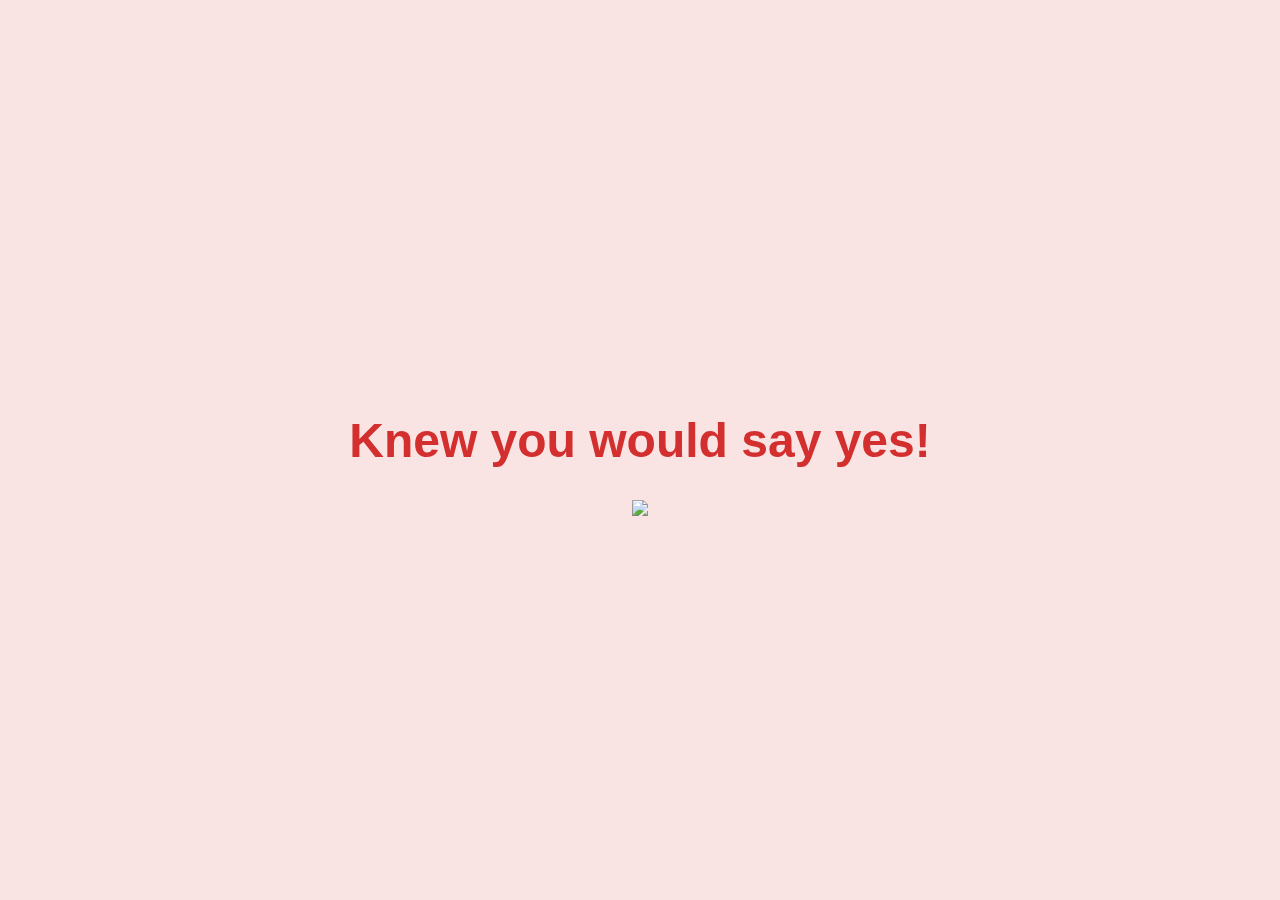
==== yes_page.html @ 0fa07141 "Update yes_page.html" ====
<!DOCTYPE html>
<html lang="en">
<head>
    <meta charset="UTF-8">
    <meta name="viewport" content="width=device-width, initial-scale=1.0">
    <title>Knew you would say yes!</title>
    <link rel="stylesheet" href="./yes_style.css">
</head>
<body>
    <div class="container">
        <h1 class="header_text">Knew you would say yes!</h1>
        <div class="gif_container">
            <img src="https://media4.giphy.com/media/v1.Y2lkPTc5MGI3NjExMmo3c3l5ODh3ZGN6NHhhaDE2Mjg1ZjkwOXczdDFxbWM3dTBtaW9zaiZlcD12MV9pbnRlcm5hbF9naWZfYnlfaWQmY3Q9cw/9XY4f3FgFTT4QlaYqa/giphy.gif">
        </div>
    </div>

    <!-- Flowers for animation -->
    <div class="flowers">
        <span class="flower">🌸</span>
        <span class="flower">🌺</span>
        <span class="flower">🌷</span>
        <span class="flower">🌻</span>
        <span class="flower">💐</span>
        <span class="flower">🌹</span>
        <span class="flower">🌼</span>
    </div>
</body>
</html>
---- yes_style.css ----
body {
    display: flex;
    justify-content: center;
    align-items: center;
    height: 100vh;
    margin: 0;
    background-color: #f9e3e3;
    font-family: 'Arial', sans-serif;
    overflow: hidden;
}

.container {
    text-align: center;
    position: relative;
    z-index: 1;
}

.header_text {
    font-size: 3em;
    color: #d32f2f;
}

.gif_container img {
    width: 100%; 
    max-width: 500px; 
    height: auto; 
}

/* Flowers animation */
.flowers {
    position: fixed;
    top: 0;
    left: 0;
    width: 100%;
    height: 100%;
    pointer-events: none;
    z-index: 0;
}

.flower {
    position: absolute;
    top: -10%;
    font-size: 2em;
    opacity: 0.8;
    animation: fall linear infinite;
}

@keyframes fall {
    0% {
        transform: translateY(-10vh) rotate(0deg);
        opacity: 1;
    }
    100% {
        transform: translateY(100vh) rotate(360deg);
        opacity: 0;
    }
}

/* Randomize positions and animation duration */
.flower:nth-child(1) { left: 5%; animation-duration: 4s; animation-delay: 0s; }
.flower:nth-child(2) { left: 15%; animation-duration: 5s; animation-delay: 1s; }
.flower:nth-child(3) { left: 30%; animation-duration: 6s; animation-delay: 2s; }
.flower:nth-child(4) { left: 50%; animation-duration: 5.5s; animation-delay: 1.5s; }
.flower:nth-child(5) { left: 70%; animation-duration: 4.5s; animation-delay: 0.5s; }
.flower:nth-child(6) { left: 85%; animation-duration: 6.5s; animation-delay: 2.5s; }
.flower:nth-child(7) { left: 95%; animation-duration: 5s; animation-delay: 3s; }
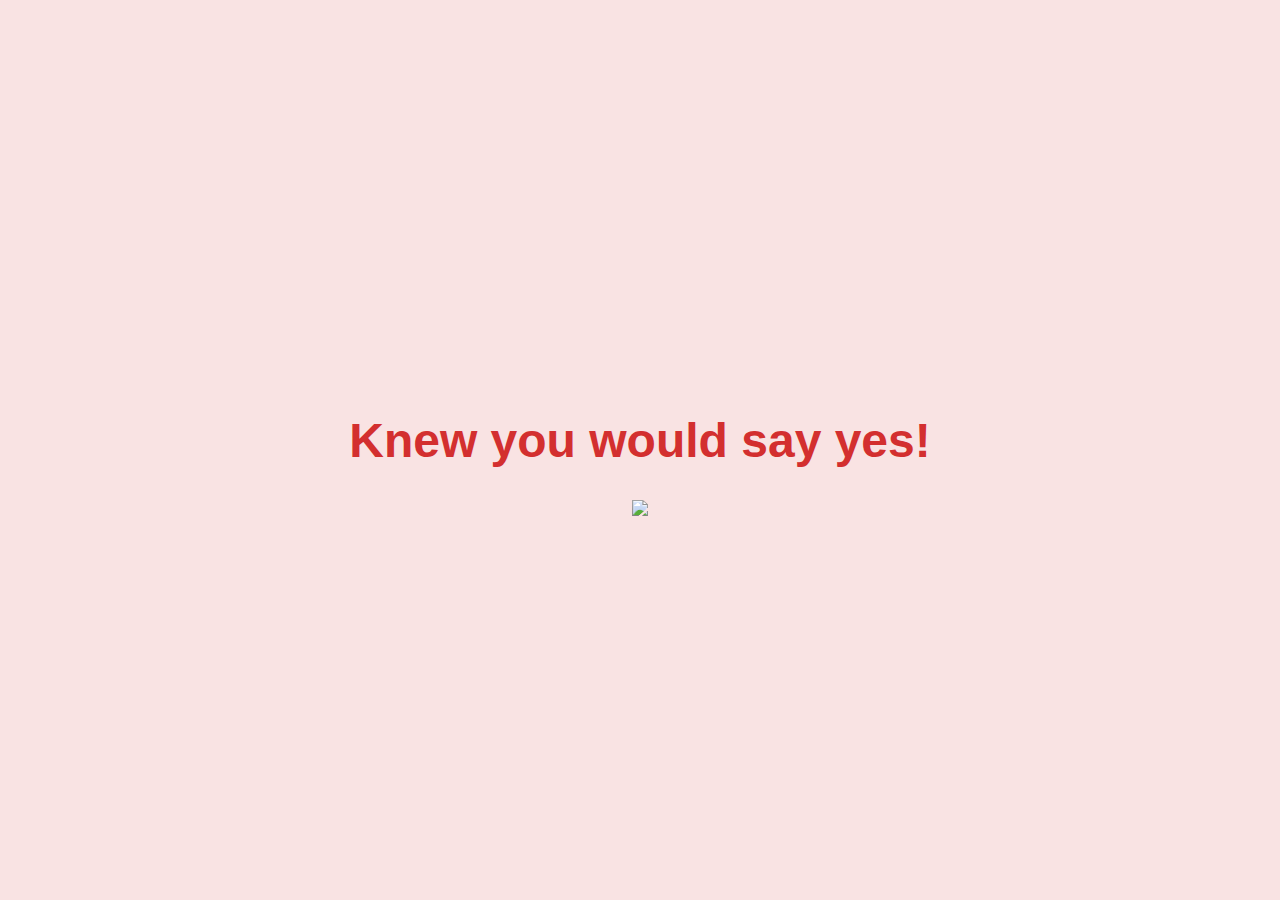
==== commit 2220326e: "Update yes_page.html" ====
--- a/yes_page.html
+++ b/yes_page.html
@@ -14,15 +14,34 @@
         </div>
     </div>
 
-    <!-- Flowers for animation -->
-    <div class="flowers">
-        <span class="flower">🌸</span>
-        <span class="flower">🌺</span>
-        <span class="flower">🌷</span>
-        <span class="flower">🌻</span>
-        <span class="flower">💐</span>
-        <span class="flower">🌹</span>
-        <span class="flower">🌼</span>
-    </div>
+    <script>
+        // Function to create falling flowers
+        function createFlower() {
+            const flower = document.createElement("span");
+            flower.classList.add("flower");
+            
+            // Random flower emoji
+            const flowerEmojis = ["🌸", "🌺", "🌷", "🌻", "💐", "🌹", "🌼"];
+            flower.innerText = flowerEmojis[Math.floor(Math.random() * flowerEmojis.length)];
+            
+            // Random starting position from the top
+            flower.style.left = Math.random() * 100 + "vw"; 
+            flower.style.top = "-5vh"; // Start above the screen
+            
+            // Random animation duration and delay
+            const duration = Math.random() * 5 + 3; // Between 3s and 8s
+            flower.style.animation = `fall ${duration}s linear`;
+            
+            document.body.appendChild(flower);
+
+            // Remove flower after it falls
+            setTimeout(() => {
+                flower.remove();
+            }, duration * 1000);
+        }
+
+        // Create flowers at intervals
+        setInterval(createFlower, 500); // A new flower every 0.5 seconds
+    </script>
 </body>
 </html>
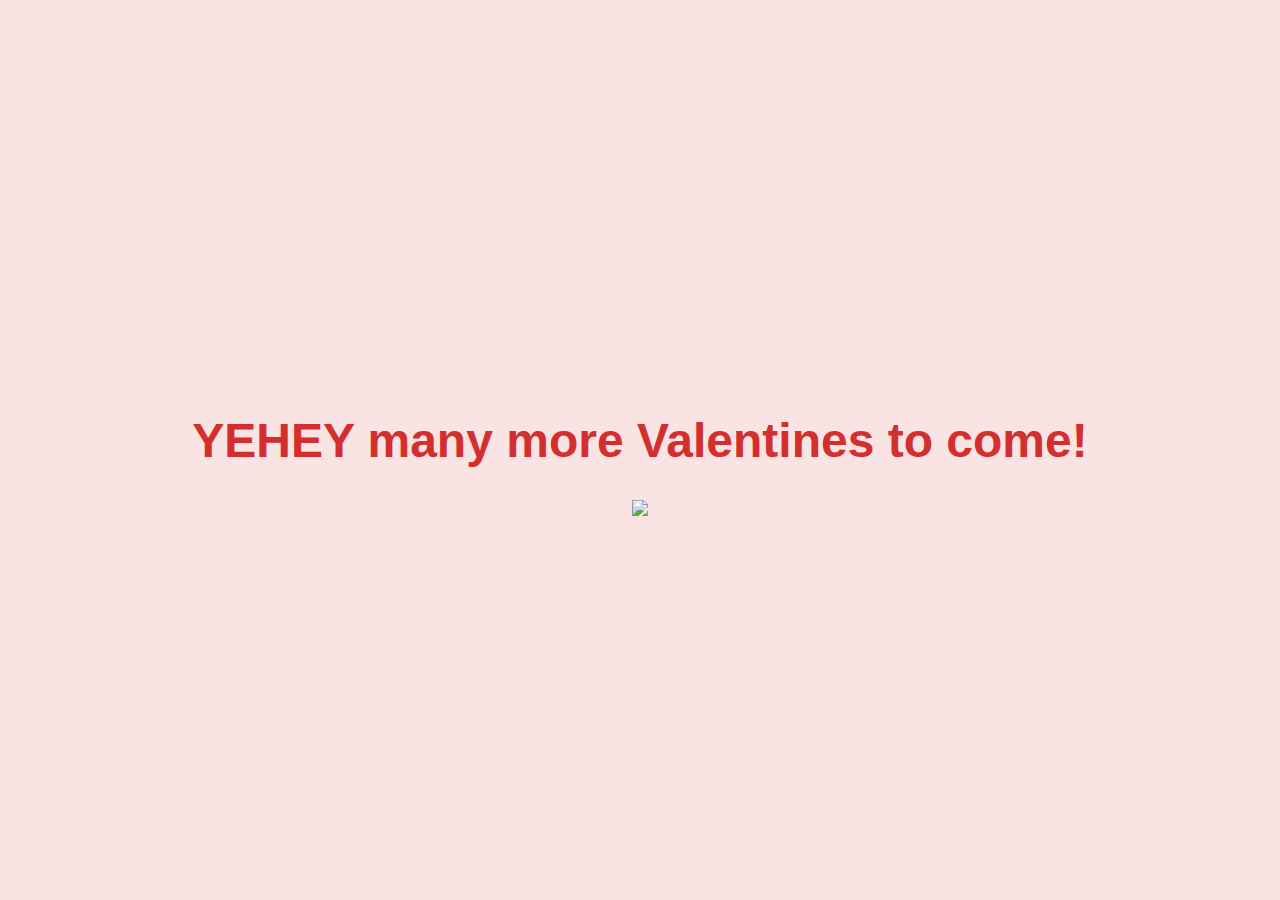
==== commit 895c1704: "Update yes_page.html" ====
--- a/yes_page.html
+++ b/yes_page.html
@@ -8,7 +8,7 @@
 </head>
 <body>
     <div class="container">
-        <h1 class="header_text">Knew you would say yes!</h1>
+        <h1 class="header_text">YEHEY many more Valentines to come!</h1>
         <div class="gif_container">
             <img src="https://media4.giphy.com/media/v1.Y2lkPTc5MGI3NjExMmo3c3l5ODh3ZGN6NHhhaDE2Mjg1ZjkwOXczdDFxbWM3dTBtaW9zaiZlcD12MV9pbnRlcm5hbF9naWZfYnlfaWQmY3Q9cw/9XY4f3FgFTT4QlaYqa/giphy.gif">
         </div>
--- a/yes_style.css
+++ b/yes_style.css
@@ -21,33 +21,23 @@
 }
 
 .gif_container img {
-    width: 100%; 
-    max-width: 500px; 
-    height: auto; 
+    width: 100%;
+    max-width: 500px;
+    height: auto;
 }
 
-/* Flowers animation */
-.flowers {
-    position: fixed;
-    top: 0;
-    left: 0;
-    width: 100%;
-    height: 100%;
-    pointer-events: none;
-    z-index: 0;
+/* Flowers styling */
+.flower {
+    position: absolute;
+    font-size: 2em;
+    opacity: 0.8;
+    pointer-events: none; /* So they don't interfere with clicks */
 }
 
-.flower {
-    position: absolute;
-    top: -10%;
-    font-size: 2em;
-    opacity: 0.8;
-    animation: fall linear infinite;
-}
-
+/* Falling animation */
 @keyframes fall {
     0% {
-        transform: translateY(-10vh) rotate(0deg);
+        transform: translateY(0) rotate(0deg);
         opacity: 1;
     }
     100% {
@@ -55,12 +45,3 @@
         opacity: 0;
     }
 }
-
-/* Randomize positions and animation duration */
-.flower:nth-child(1) { left: 5%; animation-duration: 4s; animation-delay: 0s; }
-.flower:nth-child(2) { left: 15%; animation-duration: 5s; animation-delay: 1s; }
-.flower:nth-child(3) { left: 30%; animation-duration: 6s; animation-delay: 2s; }
-.flower:nth-child(4) { left: 50%; animation-duration: 5.5s; animation-delay: 1.5s; }
-.flower:nth-child(5) { left: 70%; animation-duration: 4.5s; animation-delay: 0.5s; }
-.flower:nth-child(6) { left: 85%; animation-duration: 6.5s; animation-delay: 2.5s; }
-.flower:nth-child(7) { left: 95%; animation-duration: 5s; animation-delay: 3s; }
